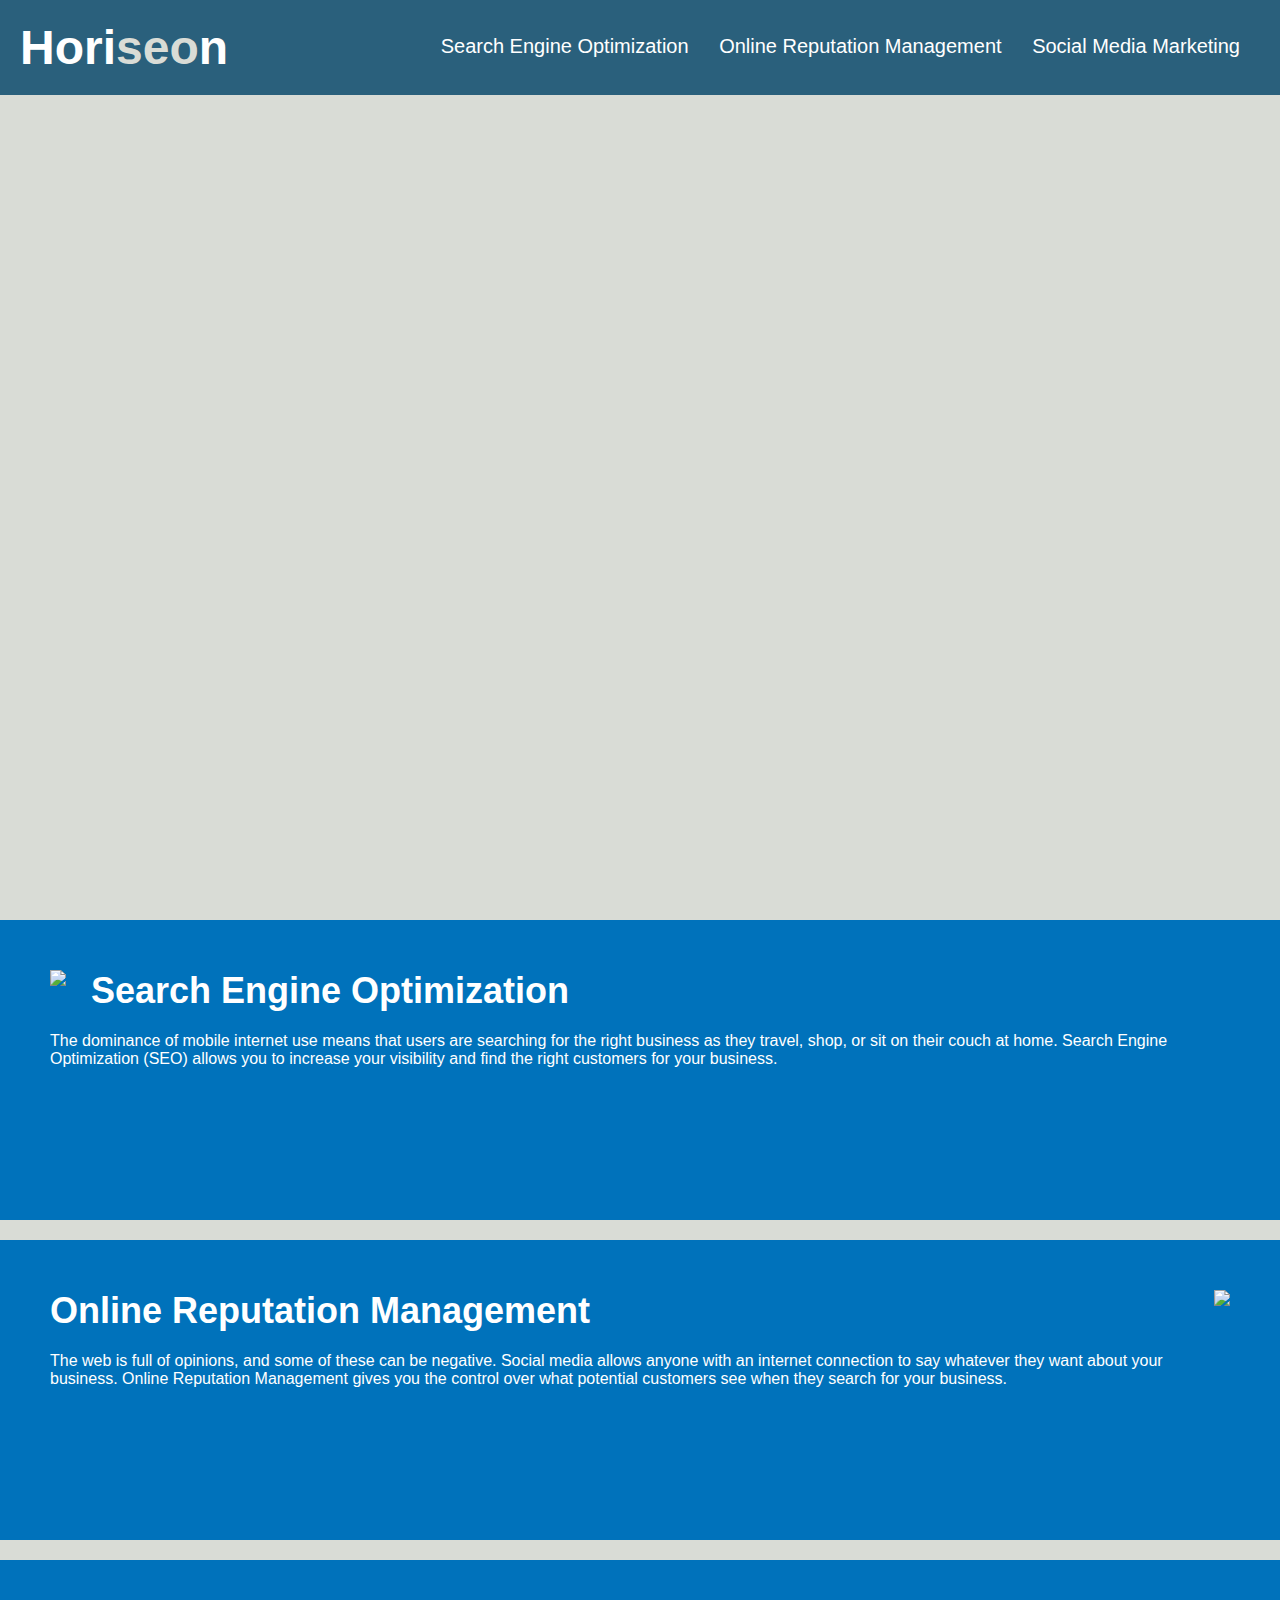
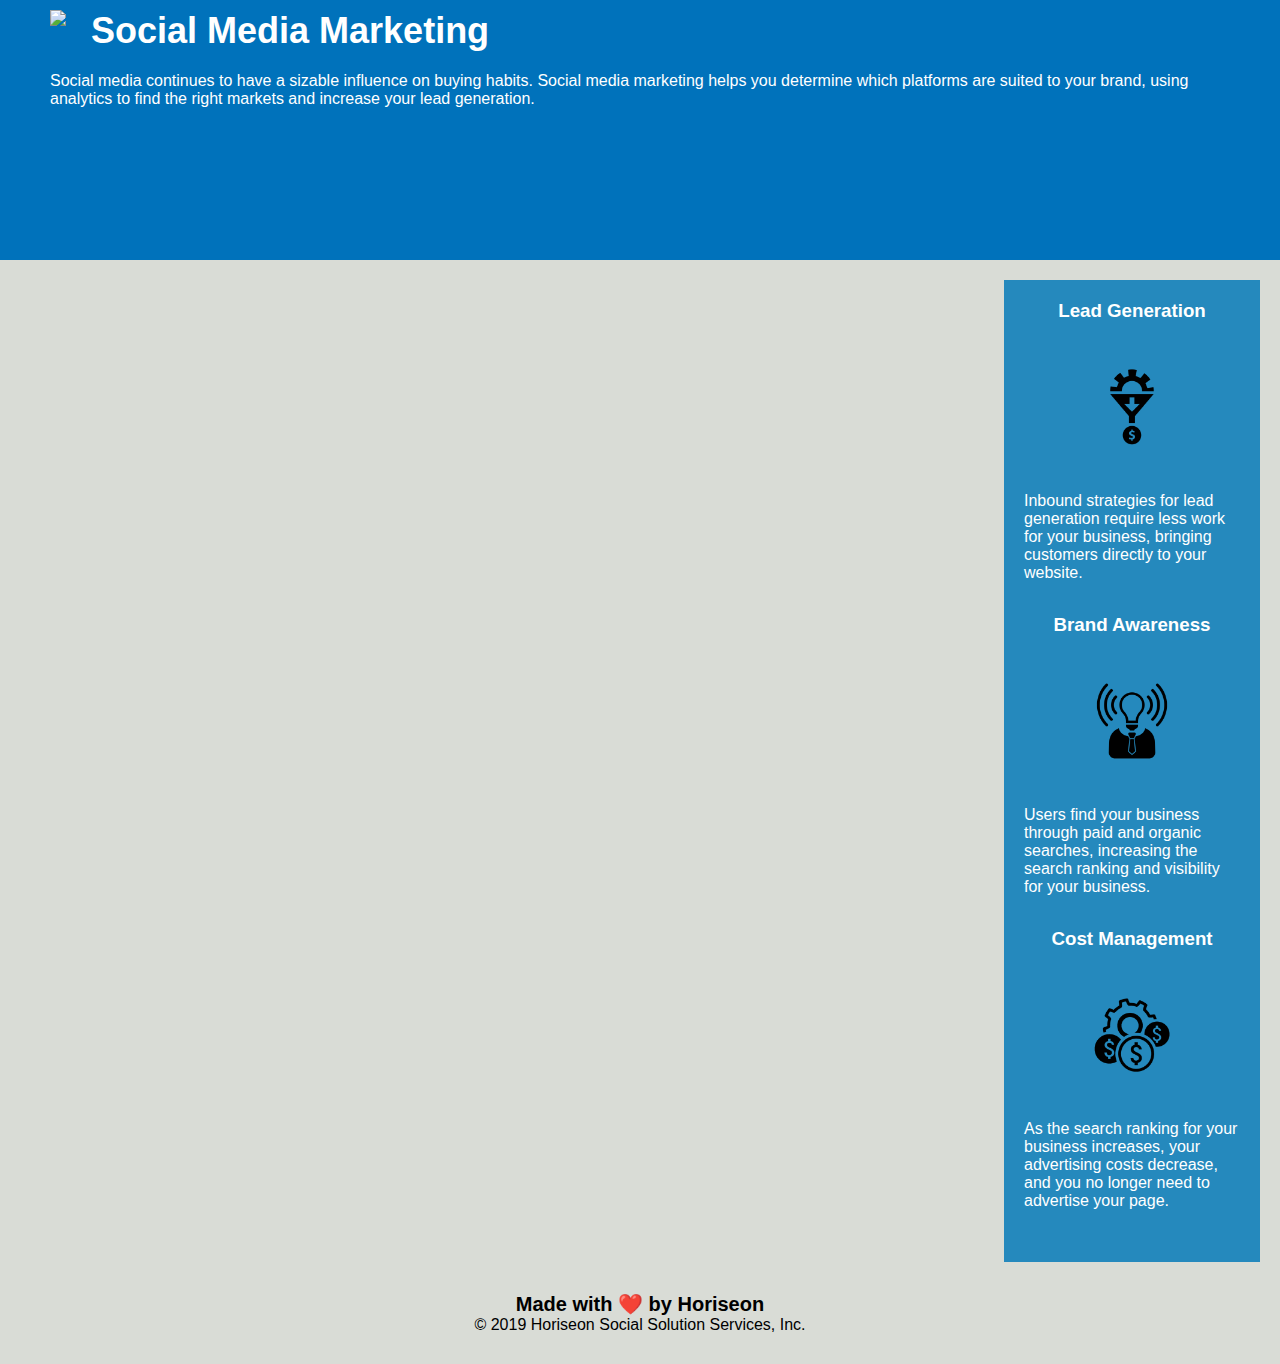
==== Develop/index.html @ af2b165f "Moving files to Github" ====
<!DOCTYPE html>
<html lang="en-us">

<head>
    <meta charset="UTF-8" />
    <link rel="stylesheet" href="./assets/css/style.css">
    <title>website</title>
</head>

<body>
    <div class="header">
        <h1>Hori<span class="seo">seo</span>n</h1>
        <div>
            <ul>
                <li>
                    <a href="#search-engine-optimization">Search Engine Optimization</a>
                </li>
                <li>
                    <a href="#online-reputation-management">Online Reputation Management</a>
                </li>
                <li>
                    <a href="#social-media-marketing">Social Media Marketing</a>
                </li>
            </ul>
        </div>
    </div>
    <div class="hero"></div>
    <div id="content">
        <div class="search-engine-optimization">
            <img src="./assets/images/search-engine-optimization.jpg" class="float-left" />
            <h2>Search Engine Optimization</h2>
            <p>
                The dominance of mobile internet use means that users are searching for the right business as they travel, shop, or sit on their couch at home. Search Engine Optimization (SEO) allows you to increase your visibility and find the right customers for your business.
            </p>
        </div>
        <div id="online-reputation-management" class="online-reputation-management">
            <img src="./assets/images/online-reputation-management.jpg" class="float-right" />
            <h2>Online Reputation Management</h2>
            <p>
                The web is full of opinions, and some of these can be negative. Social media allows anyone with an internet connection to say whatever they want about your business. Online Reputation Management gives you the control over what potential customers see when they search for your business.
            </p>
        </div>
        <div id="social-media-marketing" class="social-media-marketing">
            <img src="./assets/images/social-media-marketing.jpg" class="float-left" />
            <h2>Social Media Marketing</h2>
            <p>
                Social media continues to have a sizable influence on buying habits. Social media marketing helps you determine which platforms are suited to your brand, using analytics to find the right markets and increase your lead generation.
            </p>
        </div>
    </div>
    <div class="benefits">
        <div class="benefit-lead">
            <h3>Lead Generation</h3>
            <img src="./assets/images/lead-generation.png" />
            <p>
                Inbound strategies for lead generation require less work for your business, bringing customers directly to your website.
            </p>
        </div>
        <div class="benefit-brand">
            <h3>Brand Awareness</h3>
            <img src="./assets/images/brand-awareness.png" />
            <p>
                Users find your business through paid and organic searches, increasing the search ranking and visibility for your business.
            </p>
        </div>
        <div class="benefit-cost">
            <h3>Cost Management</h3>
            <img src="./assets/images/cost-management.png"></img>
            <p>
                As the search ranking for your business increases, your advertising costs decrease, and you no longer need to advertise your page.
            </p>
        </div>
    </div>
    <div class="footer">
        <h2>Made with ❤️️ by Horiseon</h2>
        <p>
            &copy; 2019 Horiseon Social Solution Services, Inc.
        </p>
    </div>
</body>

</html>
---- Develop/assets/css/style.css ----
* {
    box-sizing: border-box;
    padding: 0;
    margin: 0;
}

body {
    background-color: #d9dcd6;
}

.header {
    padding: 20px;
    font-family: 'Trebuchet MS', 'Lucida Sans Unicode', 'Lucida Grande', 'Lucida Sans', Arial, sans-serif;
    background-color: #2a607c;
    color: #ffffff;
}

.header h1 {
    display: inline-block;
    font-size: 48px;
}

.header h1 .seo {
    color: #d9dcd6;
}

.header div {
    padding-top: 15px;
    margin-right: 20px;
    float: right;
    font-family: 'Gill Sans', 'Gill Sans MT', Calibri, 'Trebuchet MS', sans-serif;
    font-size: 20px;
}

.header div ul {
    list-style-type: none;
}

.header div ul li {
    display: inline-block;
    margin-left: 25px;
}

a {
    color: #ffffff;
    text-decoration: none;
}

p {
    font-size: 16px;
}

.hero {
    height: 800px;
    width: 100%;
    margin-bottom: 25px;
    background-image: url("../images/digital-marketing-meeting.jpg");
    background-size: cover;
    background-position: center;
}

.float-left {
    float: left;
    margin-right: 25px;
}

.float-right {
    float: right;
    margin-left: 25px;
}

.content {
    width: 75%;
    display: inline-block;
    margin-left: 20px;
}

.benefits {
    margin-right: 20px;
    padding: 20px;
    clear: both;
    float: right;
    width: 20%;
    height: 100%;
    font-family: 'Gill Sans', 'Gill Sans MT', Calibri, 'Trebuchet MS', sans-serif;
    background-color: #2589bd;
}

.benefit-lead {
    margin-bottom: 32px;
    color: #ffffff;
}

.benefit-brand {
    margin-bottom: 32px;
    color: #ffffff;
}

.benefit-cost {
    margin-bottom: 32px;
    color: #ffffff;
}

.benefit-lead h3 {
    margin-bottom: 10px;
    text-align: center;
}

.benefit-brand h3 {
    margin-bottom: 10px;
    text-align: center;
}

.benefit-cost h3 {
    margin-bottom: 10px;
    text-align: center;
}

.benefit-lead img {
    display: block;
    margin: 10px auto;
    max-width: 150px;
}

.benefit-brand img {
    display: block;
    margin: 10px auto;
    max-width: 150px;
}

.benefit-cost img {
    display: block;
    margin: 10px auto;
    max-width: 150px;
}

.search-engine-optimization {
    margin-bottom: 20px;
    padding: 50px;
    height: 300px;
    font-family: 'Gill Sans', 'Gill Sans MT', Calibri, 'Trebuchet MS', sans-serif;
    background-color: #0072bb;
    color: #ffffff;
}

.online-reputation-management {
    margin-bottom: 20px;
    padding: 50px;
    height: 300px;
    font-family: 'Gill Sans', 'Gill Sans MT', Calibri, 'Trebuchet MS', sans-serif;
    background-color: #0072bb;
    color: #ffffff;
}

.social-media-marketing {
    margin-bottom: 20px;
    padding: 50px;
    height: 300px;
    font-family: 'Gill Sans', 'Gill Sans MT', Calibri, 'Trebuchet MS', sans-serif;
    background-color: #0072bb;
    color: #ffffff;
}

.search-engine-optimization img {
    max-height: 200px;
}

.online-reputation-management img {
    max-height: 200px;
}

.social-media-marketing img {
    max-height: 200px;
}

.search-engine-optimization h2 {
    margin-bottom: 20px;
    font-size: 36px;
}

.online-reputation-management h2 {
    margin-bottom: 20px;
    font-size: 36px;
}

.social-media-marketing h2 {
    margin-bottom: 20px;
    font-size: 36px;
}

.footer {
    padding: 30px;
    clear: both;
    font-family: 'Trebuchet MS', 'Lucida Sans Unicode', 'Lucida Grande', 'Lucida Sans', Arial, sans-serif;
    text-align: center;
}

.footer h2 {
    font-size: 20px;
}
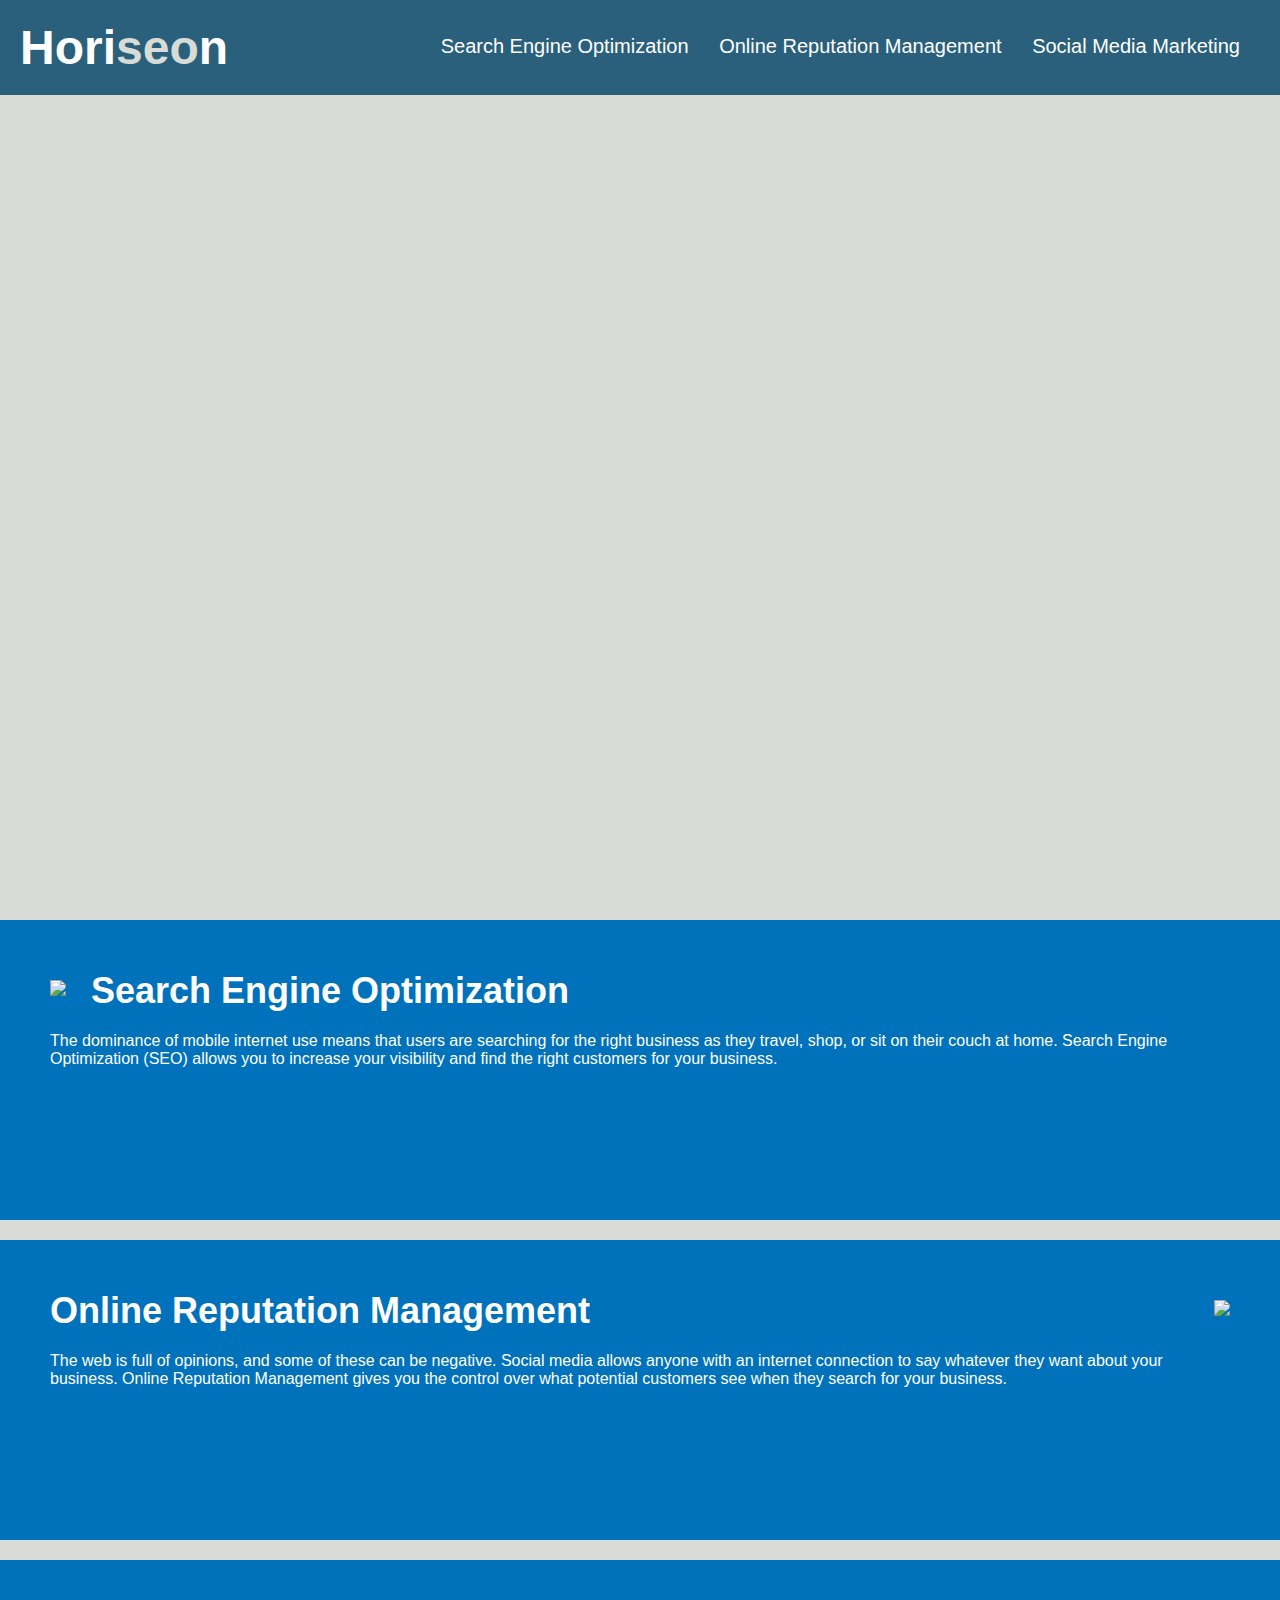
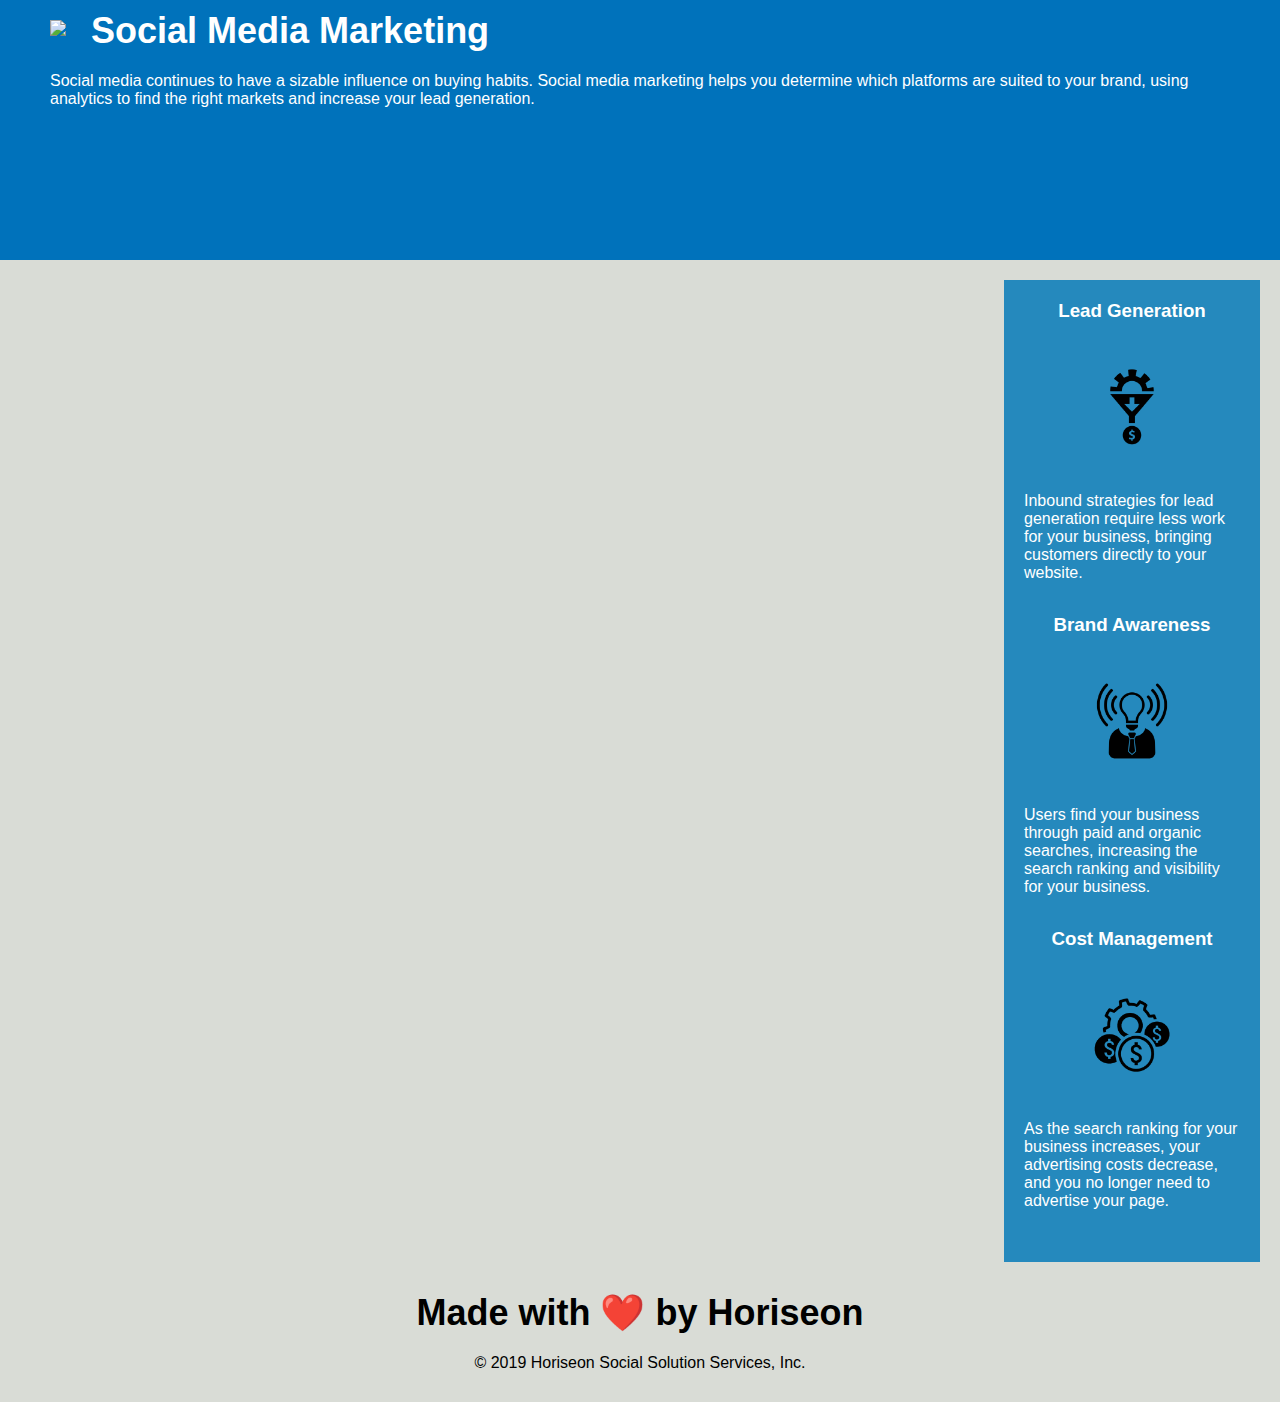
==== commit d9843d42: "consolidated css tags" ====
--- a/Develop/index.html
+++ b/Develop/index.html
@@ -13,13 +13,13 @@
         <div>
             <ul>
                 <li>
-                    <a href="#search-engine-optimization">Search Engine Optimization</a>
+                    <a href="https://moz.com/beginners-guide-to-seo">Search Engine Optimization</a>
                 </li>
                 <li>
-                    <a href="#online-reputation-management">Online Reputation Management</a>
+                    <a href="https://www.reputationdefender.com/what-online-reputation-management">Online Reputation Management</a>
                 </li>
                 <li>
-                    <a href="#social-media-marketing">Social Media Marketing</a>
+                    <a href="https://buffer.com/social-media-marketing">Social Media Marketing</a>
                 </li>
             </ul>
         </div>
--- a/Develop/assets/css/style.css
+++ b/Develop/assets/css/style.css
@@ -50,6 +50,17 @@
     font-size: 16px;
 }
 
+h2 {
+    margin-bottom: 20px;
+    font-size: 36px;
+}
+
+img {
+    max-height: 200px;
+    display: block;
+    margin: 10px auto;
+    max-width: 150px;
+}
 .hero {
     height: 800px;
     width: 100%;
@@ -116,24 +127,6 @@
     text-align: center;
 }
 
-.benefit-lead img {
-    display: block;
-    margin: 10px auto;
-    max-width: 150px;
-}
-
-.benefit-brand img {
-    display: block;
-    margin: 10px auto;
-    max-width: 150px;
-}
-
-.benefit-cost img {
-    display: block;
-    margin: 10px auto;
-    max-width: 150px;
-}
-
 .search-engine-optimization {
     margin-bottom: 20px;
     padding: 50px;
@@ -161,33 +154,6 @@
     color: #ffffff;
 }
 
-.search-engine-optimization img {
-    max-height: 200px;
-}
-
-.online-reputation-management img {
-    max-height: 200px;
-}
-
-.social-media-marketing img {
-    max-height: 200px;
-}
-
-.search-engine-optimization h2 {
-    margin-bottom: 20px;
-    font-size: 36px;
-}
-
-.online-reputation-management h2 {
-    margin-bottom: 20px;
-    font-size: 36px;
-}
-
-.social-media-marketing h2 {
-    margin-bottom: 20px;
-    font-size: 36px;
-}
-
 .footer {
     padding: 30px;
     clear: both;
@@ -195,6 +161,3 @@
     text-align: center;
 }
 
-.footer h2 {
-    font-size: 20px;
-}
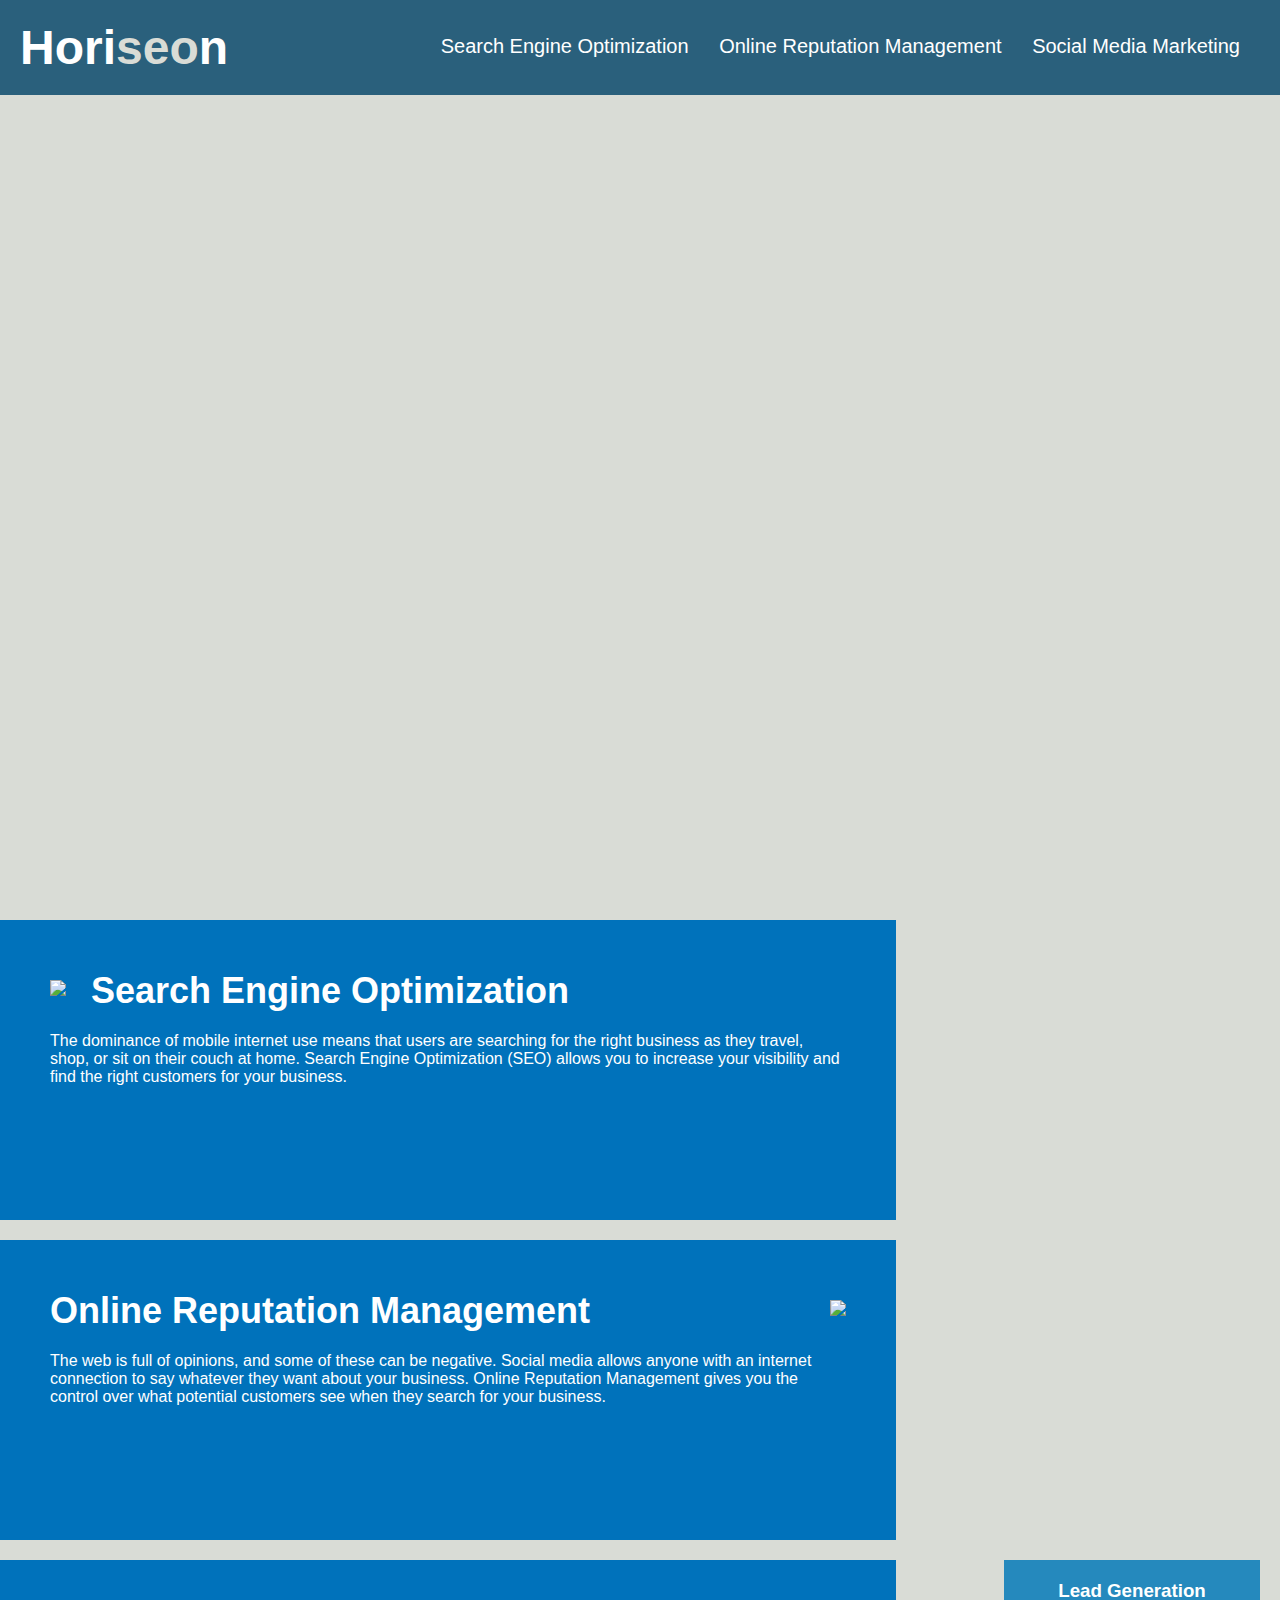
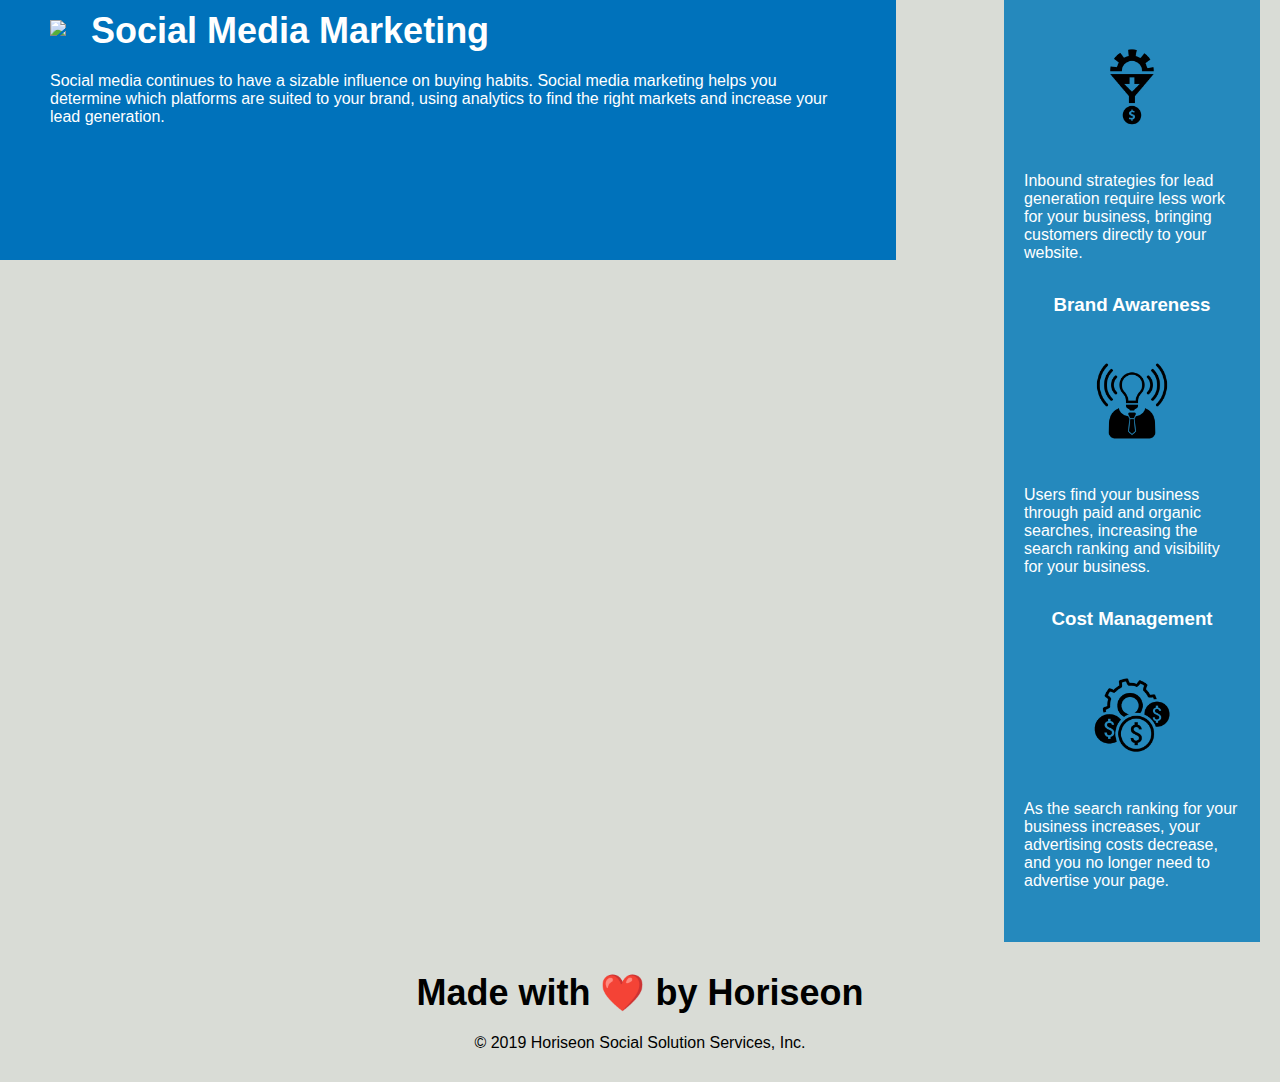
==== commit a4e030b9: "Format changes to benefits panel" ====
--- a/Develop/index.html
+++ b/Develop/index.html
@@ -26,21 +26,21 @@
     </div>
     <div class="hero"></div>
     <div id="content">
-        <div class="search-engine-optimization">
+        <div class="content-panel">
             <img src="./assets/images/search-engine-optimization.jpg" class="float-left" />
             <h2>Search Engine Optimization</h2>
             <p>
                 The dominance of mobile internet use means that users are searching for the right business as they travel, shop, or sit on their couch at home. Search Engine Optimization (SEO) allows you to increase your visibility and find the right customers for your business.
             </p>
         </div>
-        <div id="online-reputation-management" class="online-reputation-management">
+        <div class="content-panel">
             <img src="./assets/images/online-reputation-management.jpg" class="float-right" />
             <h2>Online Reputation Management</h2>
             <p>
                 The web is full of opinions, and some of these can be negative. Social media allows anyone with an internet connection to say whatever they want about your business. Online Reputation Management gives you the control over what potential customers see when they search for your business.
             </p>
         </div>
-        <div id="social-media-marketing" class="social-media-marketing">
+        <div class="content-panel">
             <img src="./assets/images/social-media-marketing.jpg" class="float-left" />
             <h2>Social Media Marketing</h2>
             <p>
@@ -49,21 +49,21 @@
         </div>
     </div>
     <div class="benefits">
-        <div class="benefit-lead">
+        <div class="benefit">
             <h3>Lead Generation</h3>
             <img src="./assets/images/lead-generation.png" />
             <p>
                 Inbound strategies for lead generation require less work for your business, bringing customers directly to your website.
             </p>
         </div>
-        <div class="benefit-brand">
+        <div class="benefit">
             <h3>Brand Awareness</h3>
             <img src="./assets/images/brand-awareness.png" />
             <p>
                 Users find your business through paid and organic searches, increasing the search ranking and visibility for your business.
             </p>
         </div>
-        <div class="benefit-cost">
+        <div class="benefit">
             <h3>Cost Management</h3>
             <img src="./assets/images/cost-management.png"></img>
             <p>
--- a/Develop/assets/css/style.css
+++ b/Develop/assets/css/style.css
@@ -55,6 +55,11 @@
     font-size: 36px;
 }
 
+h3 {
+    margin-bottom: 10px;
+    text-align: center;
+}
+
 img {
     max-height: 200px;
     display: block;
@@ -81,15 +86,25 @@
 }
 
 .content {
-    width: 75%;
+    width: 70%;
     display: inline-block;
     margin-left: 20px;
+}
+
+.content-panel {
+    margin-bottom: 20px;
+    padding: 50px;
+    height: 300px;
+    width: 70%;
+    font-family: 'Gill Sans', 'Gill Sans MT', Calibri, 'Trebuchet MS', sans-serif;
+    background-color: #0072bb;
+    color: #ffffff;
+    float: left;
 }
 
 .benefits {
     margin-right: 20px;
     padding: 20px;
-    clear: both;
     float: right;
     width: 20%;
     height: 100%;
@@ -97,60 +112,8 @@
     background-color: #2589bd;
 }
 
-.benefit-lead {
+.benefit {
     margin-bottom: 32px;
-    color: #ffffff;
-}
-
-.benefit-brand {
-    margin-bottom: 32px;
-    color: #ffffff;
-}
-
-.benefit-cost {
-    margin-bottom: 32px;
-    color: #ffffff;
-}
-
-.benefit-lead h3 {
-    margin-bottom: 10px;
-    text-align: center;
-}
-
-.benefit-brand h3 {
-    margin-bottom: 10px;
-    text-align: center;
-}
-
-.benefit-cost h3 {
-    margin-bottom: 10px;
-    text-align: center;
-}
-
-.search-engine-optimization {
-    margin-bottom: 20px;
-    padding: 50px;
-    height: 300px;
-    font-family: 'Gill Sans', 'Gill Sans MT', Calibri, 'Trebuchet MS', sans-serif;
-    background-color: #0072bb;
-    color: #ffffff;
-}
-
-.online-reputation-management {
-    margin-bottom: 20px;
-    padding: 50px;
-    height: 300px;
-    font-family: 'Gill Sans', 'Gill Sans MT', Calibri, 'Trebuchet MS', sans-serif;
-    background-color: #0072bb;
-    color: #ffffff;
-}
-
-.social-media-marketing {
-    margin-bottom: 20px;
-    padding: 50px;
-    height: 300px;
-    font-family: 'Gill Sans', 'Gill Sans MT', Calibri, 'Trebuchet MS', sans-serif;
-    background-color: #0072bb;
     color: #ffffff;
 }
 
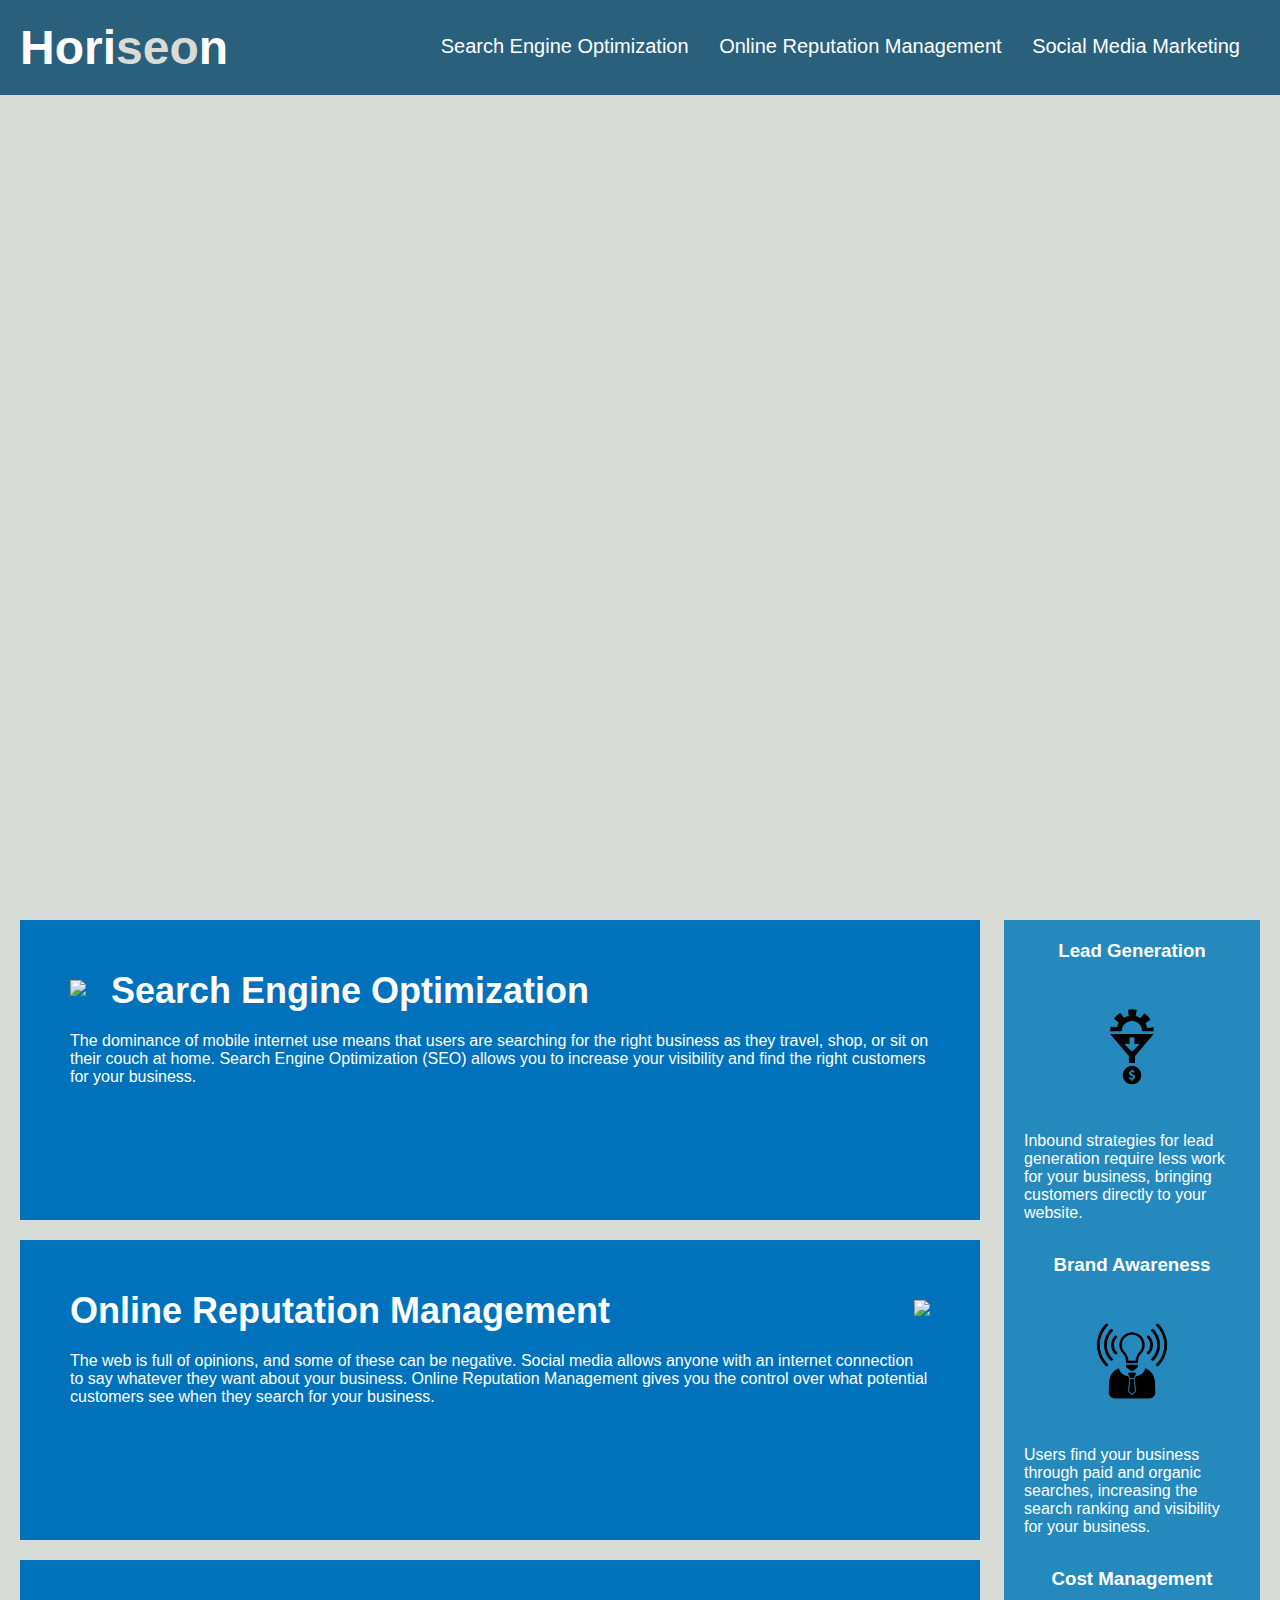
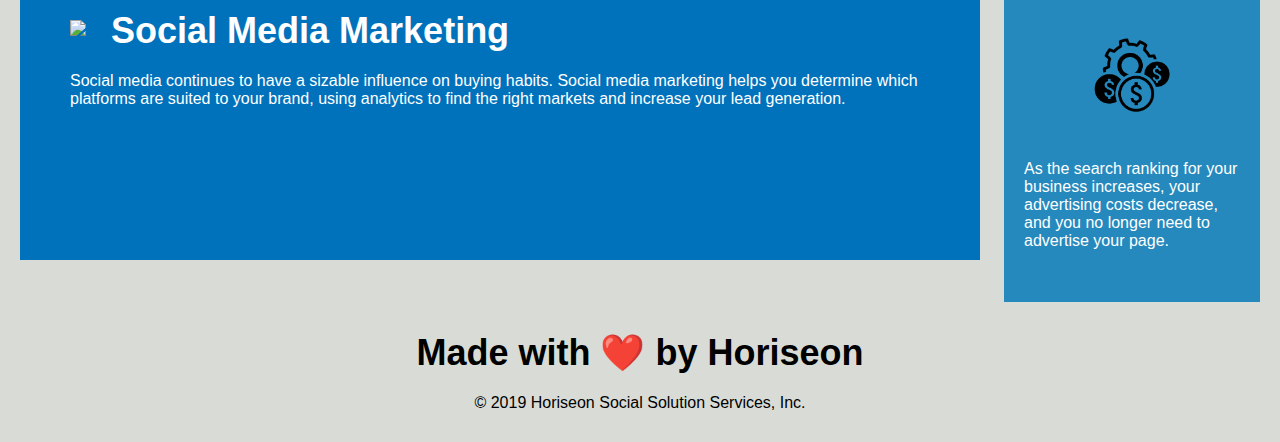
==== commit 79241d73: "updated format for float boxes" ====
--- a/Develop/index.html
+++ b/Develop/index.html
@@ -16,7 +16,8 @@
                     <a href="https://moz.com/beginners-guide-to-seo">Search Engine Optimization</a>
                 </li>
                 <li>
-                    <a href="https://www.reputationdefender.com/what-online-reputation-management">Online Reputation Management</a>
+                    <a href="https://www.reputationdefender.com/what-online-reputation-management">Online Reputation
+                        Management</a>
                 </li>
                 <li>
                     <a href="https://buffer.com/social-media-marketing">Social Media Marketing</a>
@@ -25,26 +26,32 @@
         </div>
     </div>
     <div class="hero"></div>
-    <div id="content">
+    <div class="content">
         <div class="content-panel">
             <img src="./assets/images/search-engine-optimization.jpg" class="float-left" />
             <h2>Search Engine Optimization</h2>
             <p>
-                The dominance of mobile internet use means that users are searching for the right business as they travel, shop, or sit on their couch at home. Search Engine Optimization (SEO) allows you to increase your visibility and find the right customers for your business.
+                The dominance of mobile internet use means that users are searching for the right business as they
+                travel, shop, or sit on their couch at home. Search Engine Optimization (SEO) allows you to increase
+                your visibility and find the right customers for your business.
             </p>
         </div>
         <div class="content-panel">
             <img src="./assets/images/online-reputation-management.jpg" class="float-right" />
             <h2>Online Reputation Management</h2>
             <p>
-                The web is full of opinions, and some of these can be negative. Social media allows anyone with an internet connection to say whatever they want about your business. Online Reputation Management gives you the control over what potential customers see when they search for your business.
+                The web is full of opinions, and some of these can be negative. Social media allows anyone with an
+                internet connection to say whatever they want about your business. Online Reputation Management gives
+                you the control over what potential customers see when they search for your business.
             </p>
         </div>
         <div class="content-panel">
             <img src="./assets/images/social-media-marketing.jpg" class="float-left" />
             <h2>Social Media Marketing</h2>
             <p>
-                Social media continues to have a sizable influence on buying habits. Social media marketing helps you determine which platforms are suited to your brand, using analytics to find the right markets and increase your lead generation.
+                Social media continues to have a sizable influence on buying habits. Social media marketing helps you
+                determine which platforms are suited to your brand, using analytics to find the right markets and
+                increase your lead generation.
             </p>
         </div>
     </div>
@@ -53,21 +60,24 @@
             <h3>Lead Generation</h3>
             <img src="./assets/images/lead-generation.png" />
             <p>
-                Inbound strategies for lead generation require less work for your business, bringing customers directly to your website.
+                Inbound strategies for lead generation require less work for your business, bringing customers directly
+                to your website.
             </p>
         </div>
         <div class="benefit">
             <h3>Brand Awareness</h3>
             <img src="./assets/images/brand-awareness.png" />
             <p>
-                Users find your business through paid and organic searches, increasing the search ranking and visibility for your business.
+                Users find your business through paid and organic searches, increasing the search ranking and visibility
+                for your business.
             </p>
         </div>
         <div class="benefit">
             <h3>Cost Management</h3>
             <img src="./assets/images/cost-management.png"></img>
             <p>
-                As the search ranking for your business increases, your advertising costs decrease, and you no longer need to advertise your page.
+                As the search ranking for your business increases, your advertising costs decrease, and you no longer
+                need to advertise your page.
             </p>
         </div>
     </div>
@@ -79,4 +89,4 @@
     </div>
 </body>
 
-</html>
+</html>--- a/Develop/assets/css/style.css
+++ b/Develop/assets/css/style.css
@@ -61,7 +61,7 @@
 }
 
 img {
-    max-height: 200px;
+    max-height: 300px;
     display: block;
     margin: 10px auto;
     max-width: 150px;
@@ -86,7 +86,7 @@
 }
 
 .content {
-    width: 70%;
+    width: 75%;
     display: inline-block;
     margin-left: 20px;
 }
@@ -95,11 +95,9 @@
     margin-bottom: 20px;
     padding: 50px;
     height: 300px;
-    width: 70%;
     font-family: 'Gill Sans', 'Gill Sans MT', Calibri, 'Trebuchet MS', sans-serif;
     background-color: #0072bb;
     color: #ffffff;
-    float: left;
 }
 
 .benefits {
